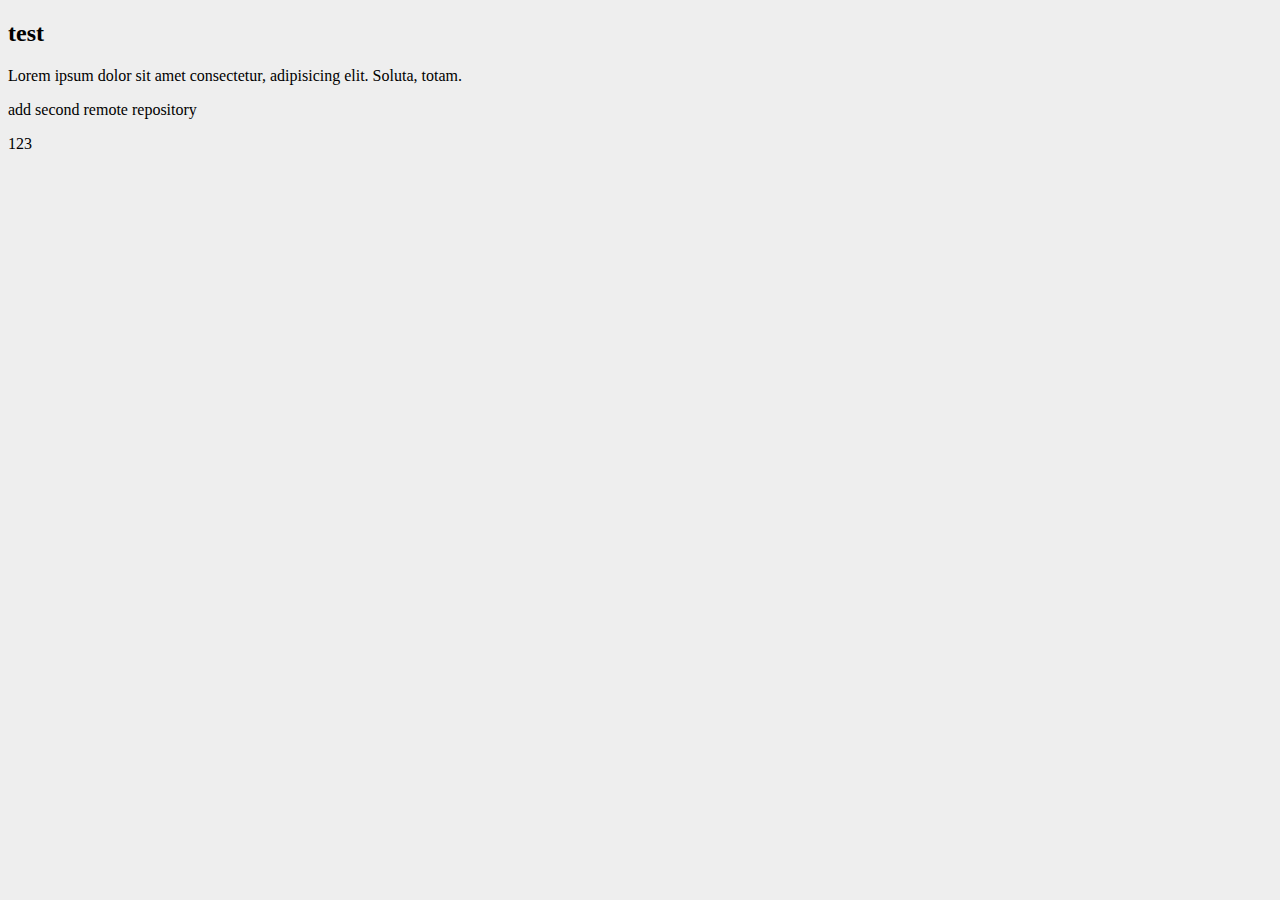
==== index.html @ f0577ef6 "add #mainSection div" ====
<!DOCTYPE html>
<html lang="en">
<head>
    <meta charset="UTF-8">
    <meta name="viewport" content="width=device-width, initial-scale=1.0">
    <title>Document</title>
    <link rel="stylesheet" href="/css/all.css">
</head>
<body>
    <h2>test</h2>
    <p>Lorem ipsum dolor sit amet consectetur, adipisicing elit. Soluta, totam.</p>
    <p>add second remote repository</p>
    <div id="mainSection">123</div>
</body>
</html>
---- css/all.css ----
body{
    background-color: #eee;
}
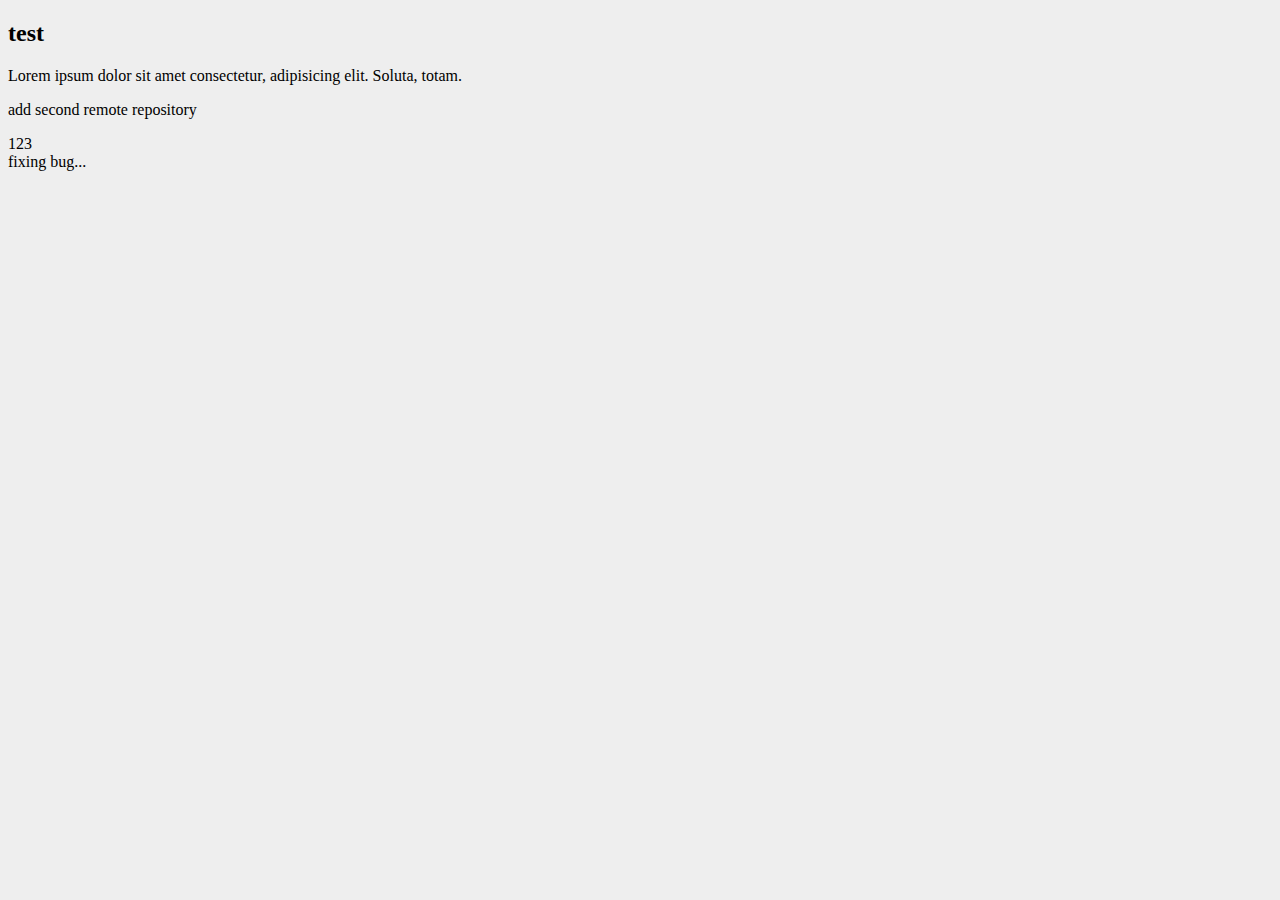
==== commit a2737b2d: "分支 merge 主線" ====
--- a/index.html
+++ b/index.html
@@ -11,5 +11,6 @@
     <p>Lorem ipsum dolor sit amet consectetur, adipisicing elit. Soluta, totam.</p>
     <p>add second remote repository</p>
     <div id="mainSection">123</div>
+    <section>fixing bug...</section>
 </body>
 </html>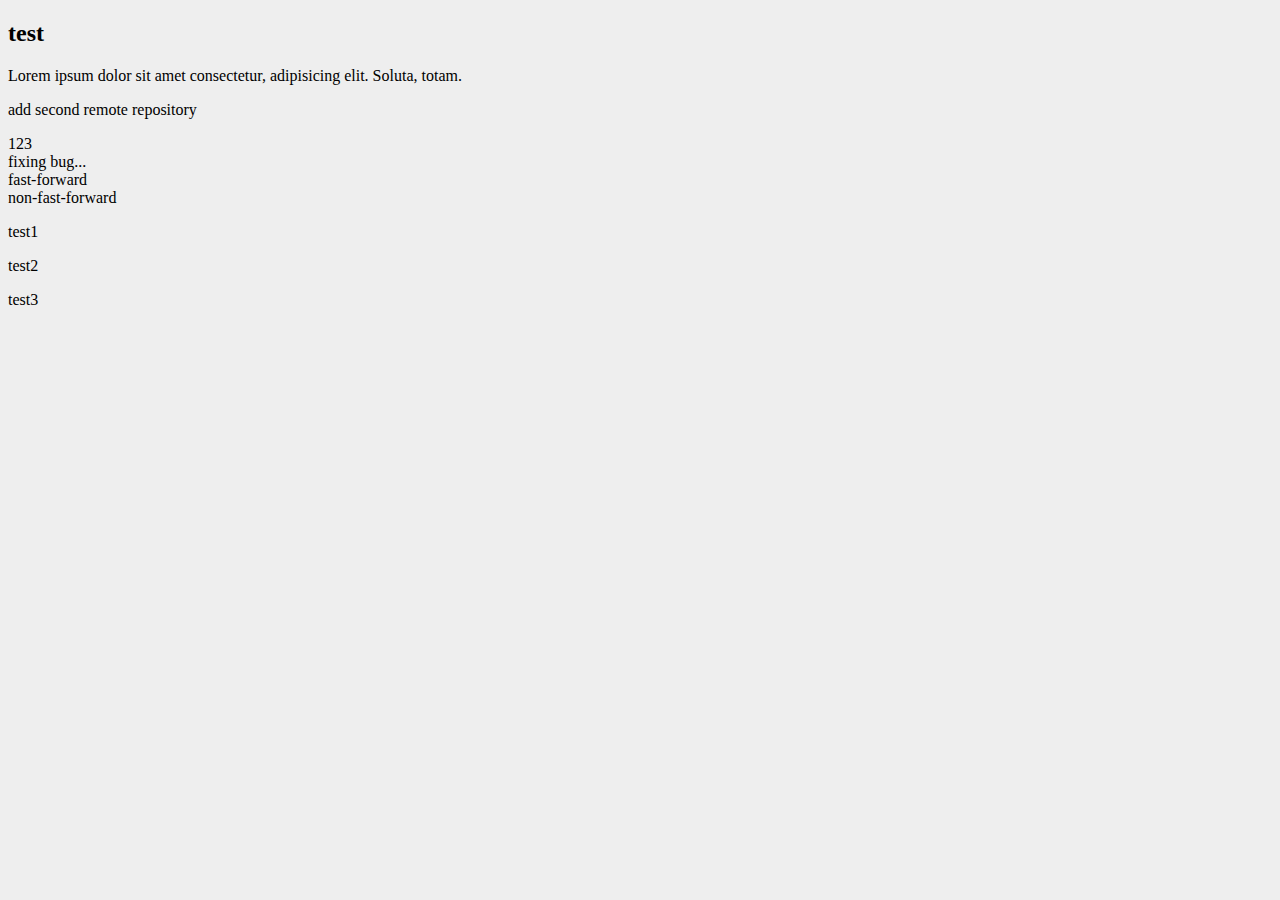
==== commit 8e135ddc: "合併節點測試" ====
--- a/index.html
+++ b/index.html
@@ -12,5 +12,10 @@
     <p>add second remote repository</p>
     <div id="mainSection">123</div>
     <section>fixing bug...</section>
+    <section>fast-forward</section>
+    <section>non-fast-forward</section>
+    <p>test1</p>
+    <p>test2</p>
+    <p>test3</p>
 </body>
 </html>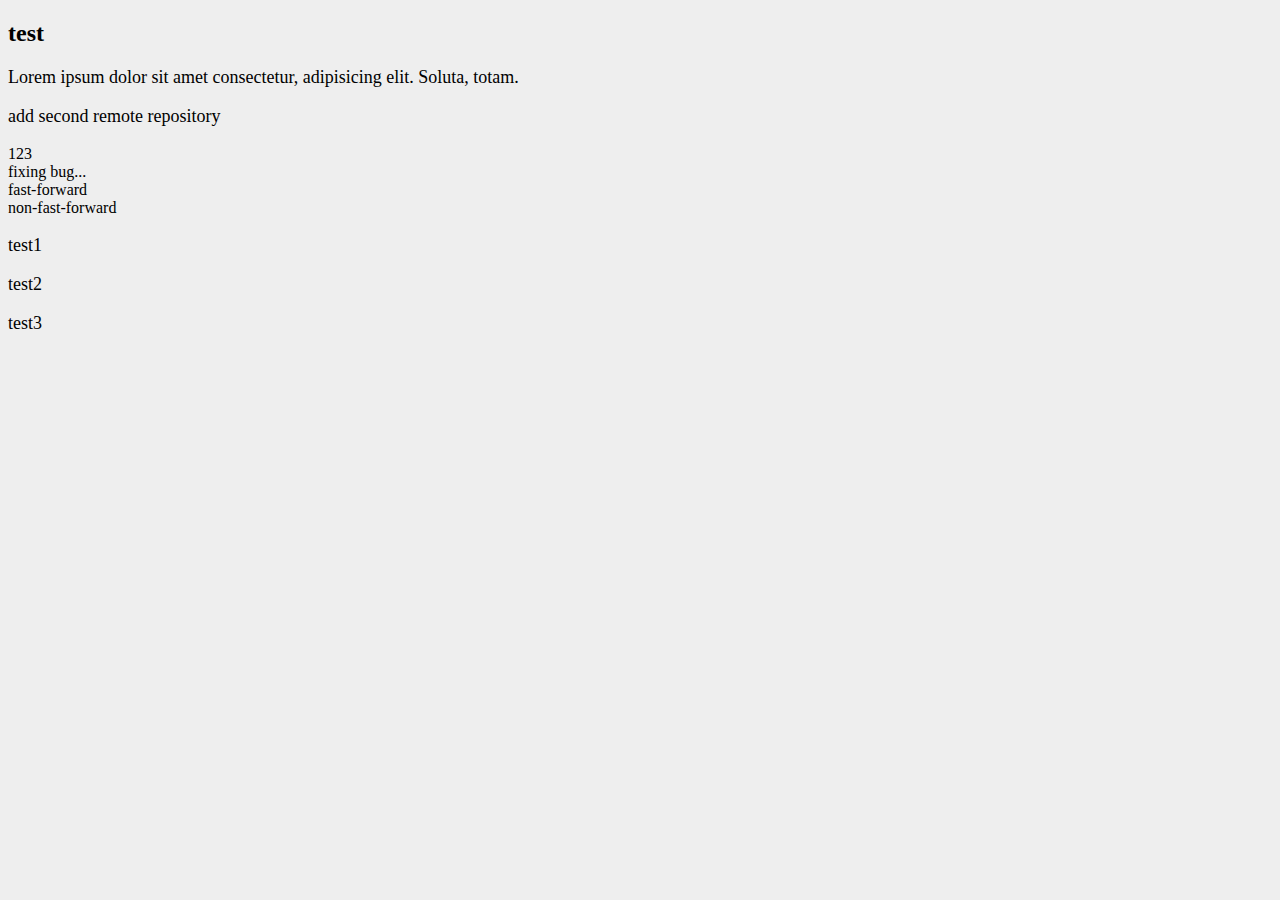
==== commit 4d353482: "p 段落字字體大小設定" ====
--- a/index.html
+++ b/index.html
@@ -5,6 +5,7 @@
     <meta name="viewport" content="width=device-width, initial-scale=1.0">
     <title>Document</title>
     <link rel="stylesheet" href="/css/all.css">
+    <link rel="stylesheet" href="/css/base.css">
 </head>
 <body>
     <h2>test</h2>
--- a/css/base.css
+++ b/css/base.css
@@ -0,0 +1,8 @@
+div{
+    background-color: #eee;
+}
+
+p{
+    font-size: 18px;
+}
+
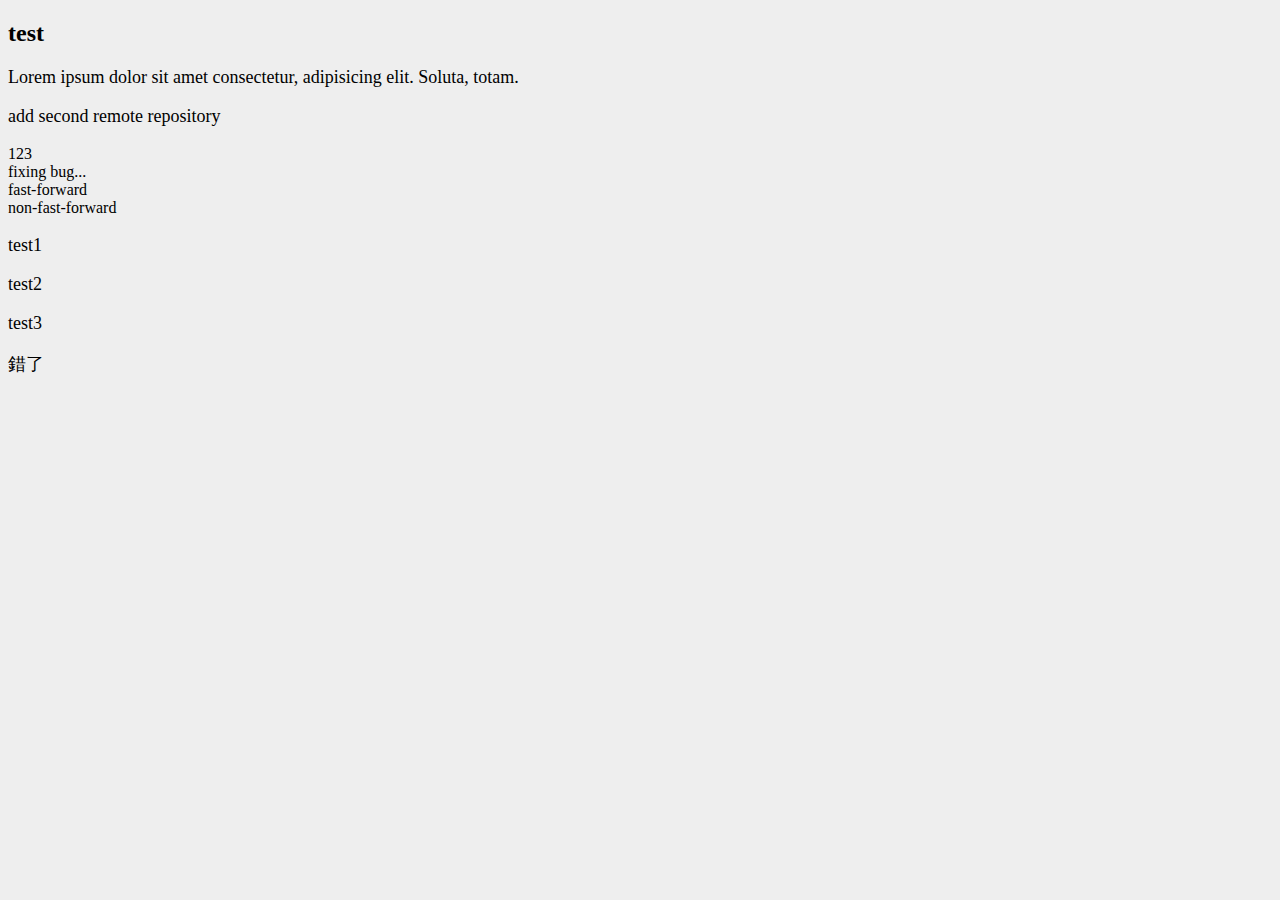
==== commit a14508b7: "a mistake" ====
--- a/index.html
+++ b/index.html
@@ -18,5 +18,7 @@
     <p>test1</p>
     <p>test2</p>
     <p>test3</p>
+
+    <p class="wrong">錯了</p>
 </body>
 </html>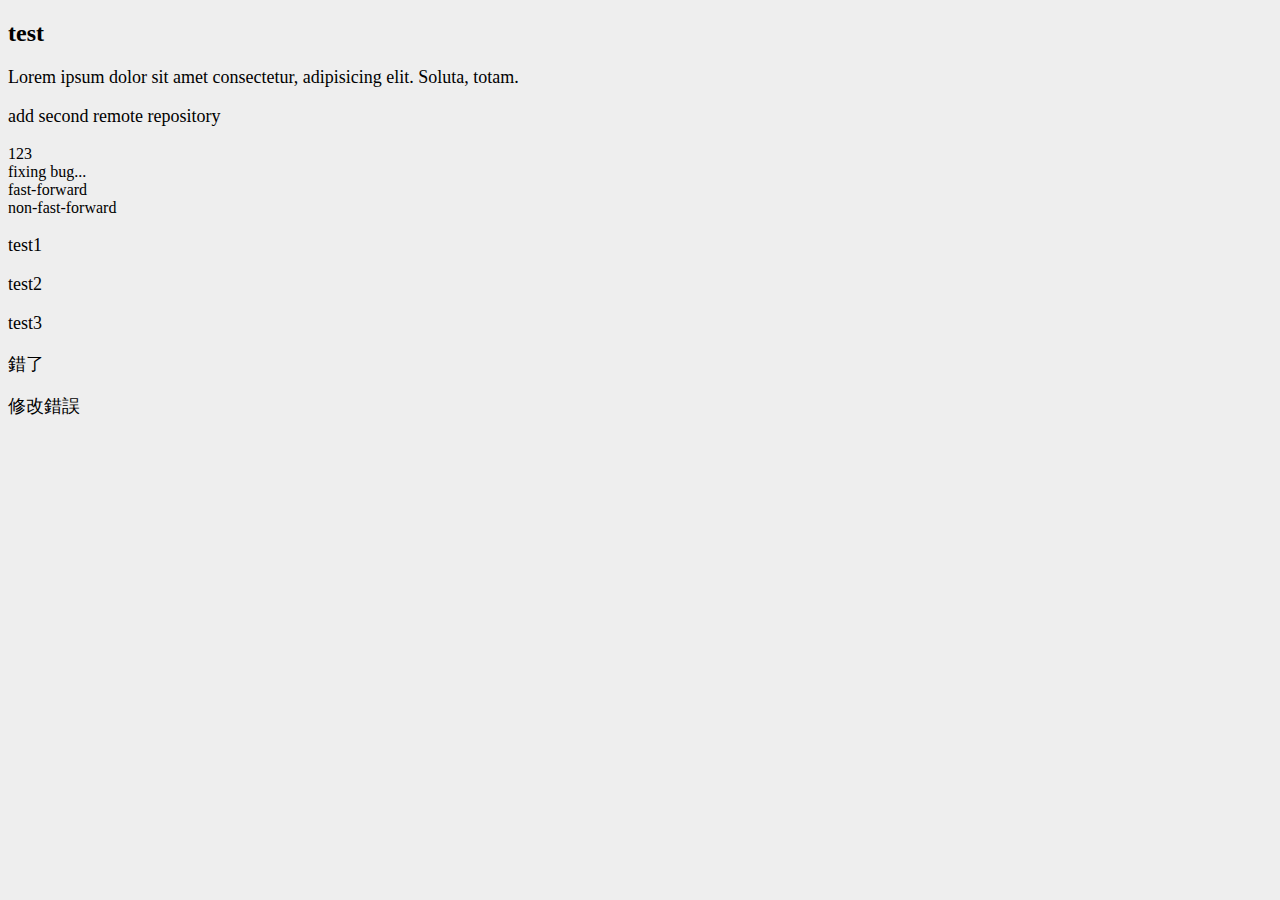
==== commit d03dee57: "previous one was a mistake" ====
--- a/index.html
+++ b/index.html
@@ -20,5 +20,6 @@
     <p>test3</p>
 
     <p class="wrong">錯了</p>
+    <p class="fixMistake">修改錯誤</p>
 </body>
 </html>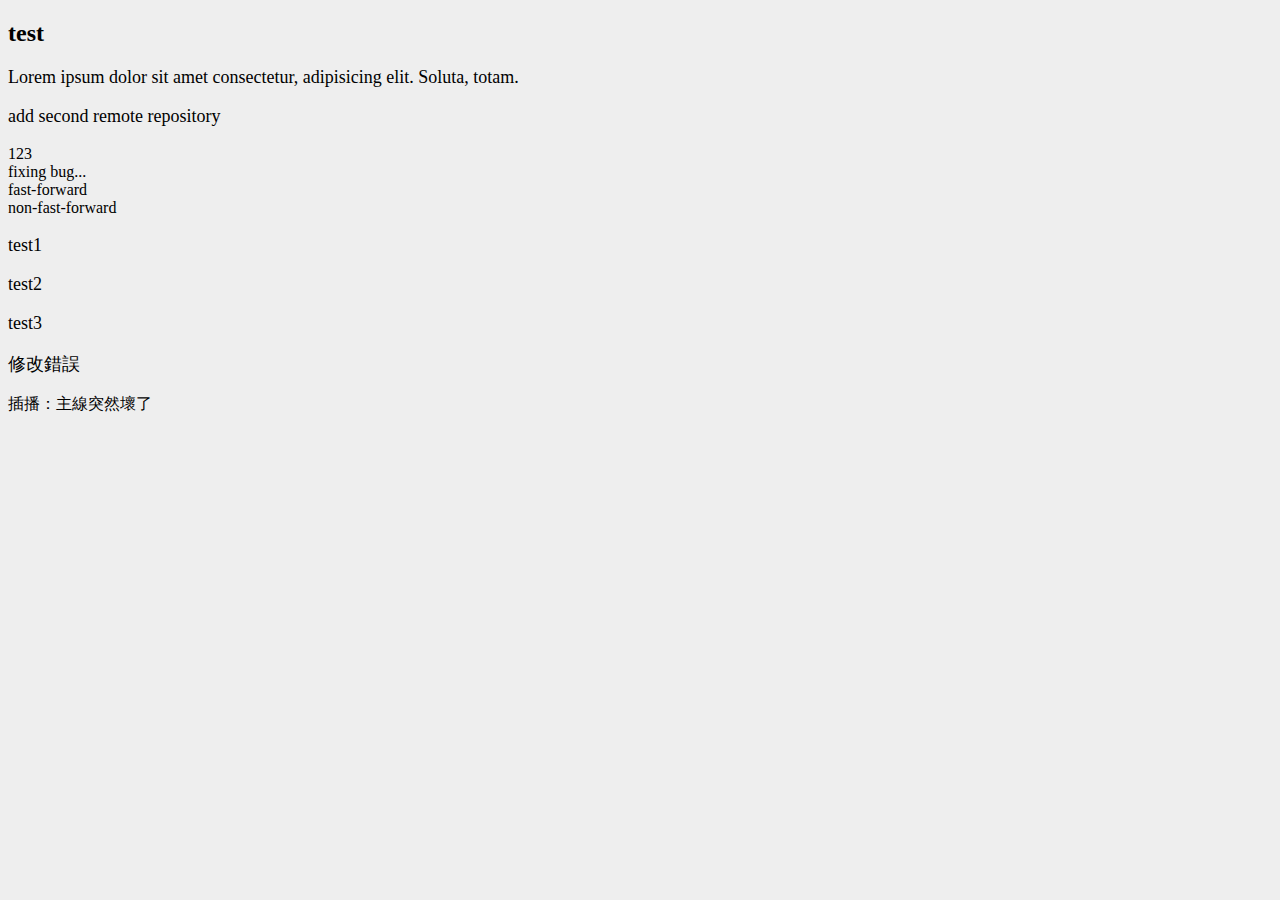
==== commit df330779: "Merge branch 'main' into bugFix" ====
--- a/index.html
+++ b/index.html
@@ -19,7 +19,9 @@
     <p>test2</p>
     <p>test3</p>
 
-    <p class="wrong">錯了</p>
+    
     <p class="fixMistake">修改錯誤</p>
+
+    <span>插播：主線突然壞了</span>
 </body>
 </html>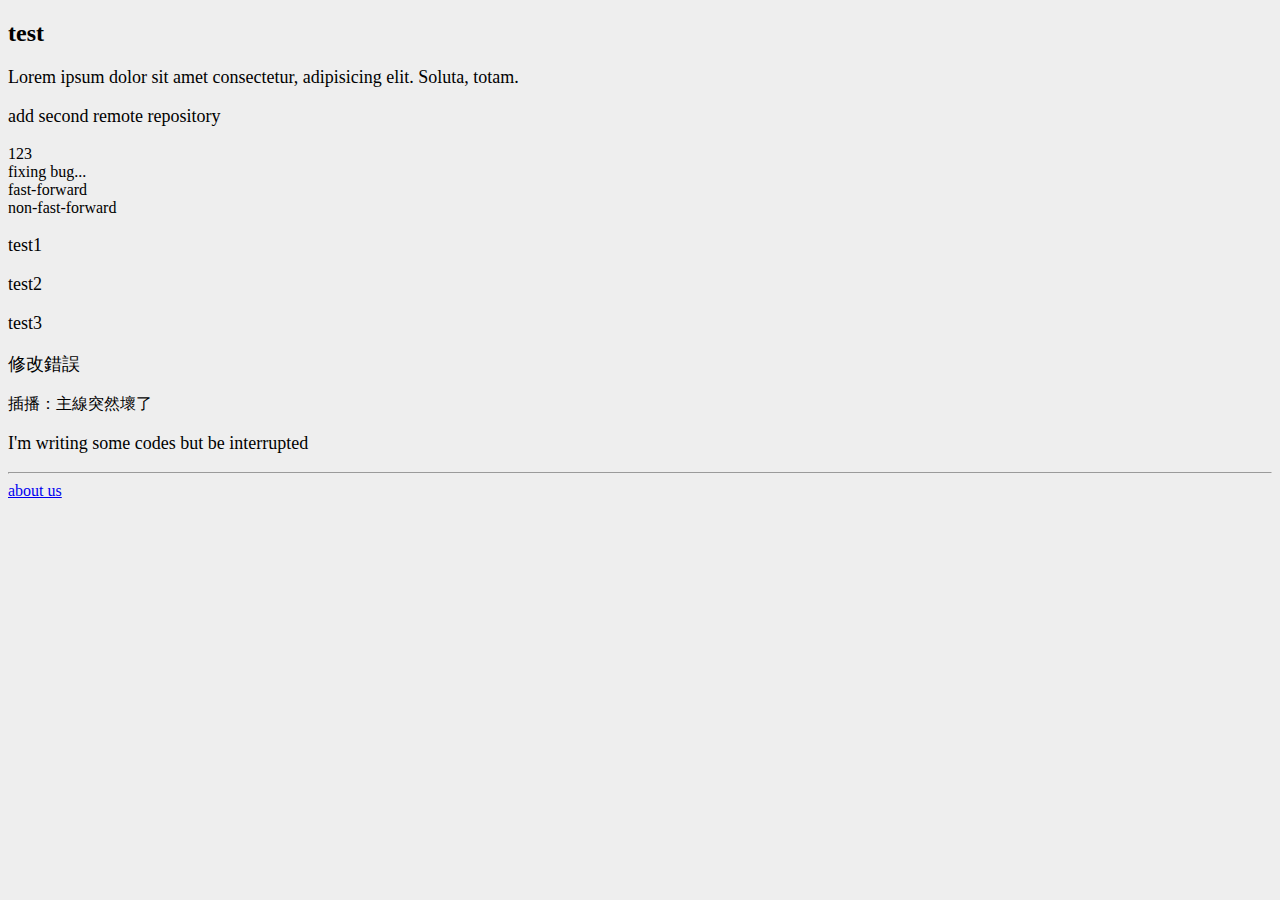
==== commit 805ec788: "[feature] about 頁面建置 & 首頁加上 about 頁面連結" ====
--- a/index.html
+++ b/index.html
@@ -4,8 +4,8 @@
     <meta charset="UTF-8">
     <meta name="viewport" content="width=device-width, initial-scale=1.0">
     <title>Document</title>
-    <link rel="stylesheet" href="/css/all.css">
-    <link rel="stylesheet" href="/css/base.css">
+    <link rel="stylesheet" href="css/all.css">
+    <link rel="stylesheet" href="css/base.css">
 </head>
 <body>
     <h2>test</h2>
@@ -19,9 +19,13 @@
     <p>test2</p>
     <p>test3</p>
 
-    
     <p class="fixMistake">修改錯誤</p>
 
     <span>插播：主線突然壞了</span>
+    <p>I'm writing some codes but be interrupted</p>
+
+    <hr>
+    <a href="/about.html">about us</a>
+
 </body>
 </html>--- a/css/all.css
+++ b/css/all.css
@@ -1,3 +1,10 @@
 body{
     background-color: #eee;
+}
+
+.title{
+    font-size: 26px;
+    text-transform: uppercase;
+    color:white;
+    background-color: teal;
 }